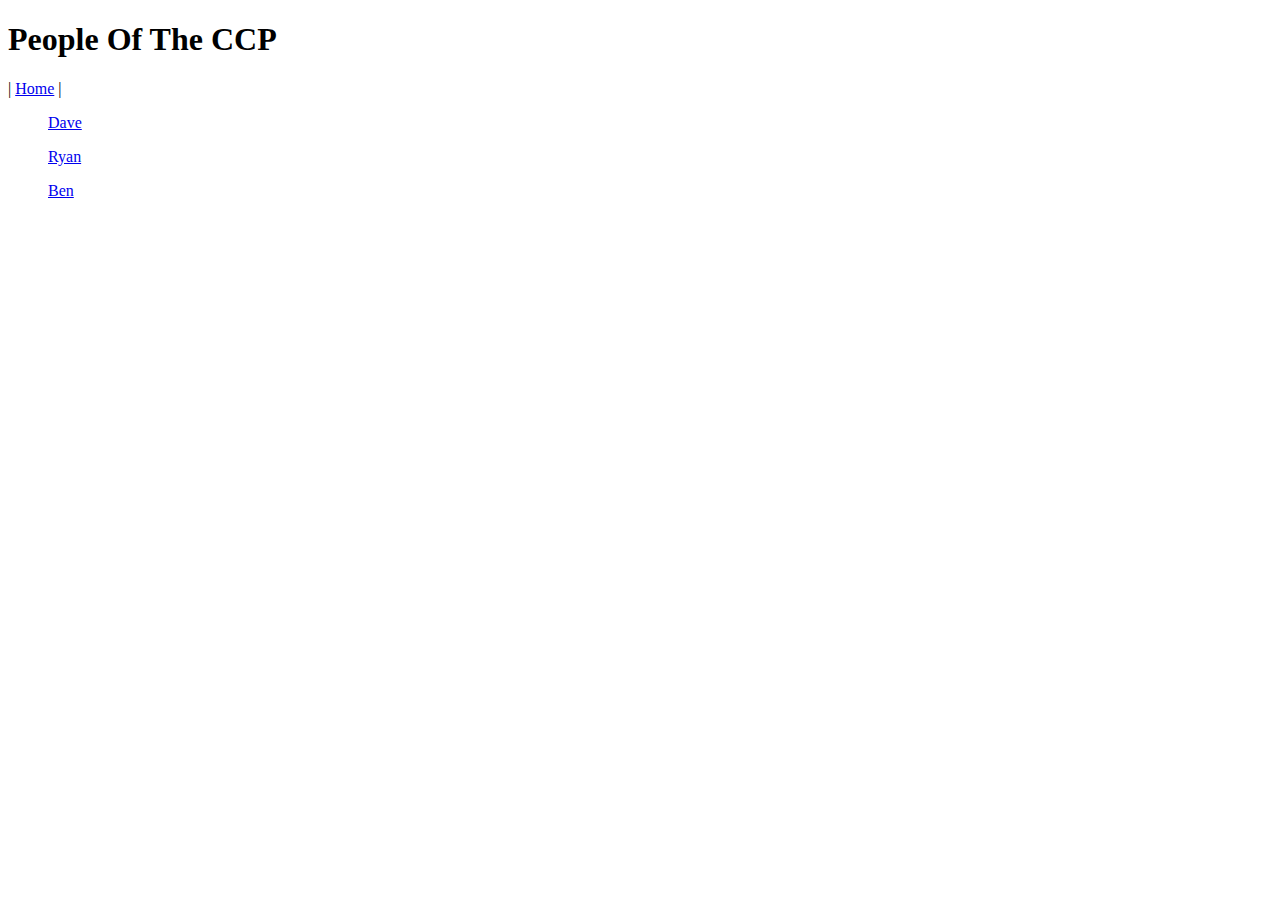
==== people/index.html @ aa726dad "Merge branch 'main' of github.com:fakefarm/code_and_coffee_with_people" ====
<!DOCTYPE html>
<html lang="en">
<head>
    <meta charset="UTF-8">
    <meta http-equiv="X-UA-Compatible" content="IE=edge">
    <meta name="viewport" content="width=device-width, initial-scale=1.0">
    <link rel="preconnect" href="https://fonts.googleapis.com">
    <link rel="preconnect" href="https://fonts.gstatic.com" crossorigin>
    <link href="https://fonts.googleapis.com/css2?family=Stalinist+One&display=swap" rel="stylesheet">
    <link rel="stylesheet" href="/style.css">
    <title>CCP | People</title>
</head>
<body>
    <div class="container">
            <div class="nav">
                <h1>People Of The CCP</h1>
            </div>
        </div>
        <div class="bottom-nav">
            <p class="top-p">| <a class="top-a" href="http://ccp.fakefarm.com/index.html">Home</a> |</p>
        </div>
    
    <div class="middle">
        <div class="list">
            <div class="top-bar"></div>
            <ul>
                <p class="lp"><a href="http://ccp.fakefarm.com/people/dadzoo/index.html">Dave</a></p>
                <p class="lp"><a href="http://ccp.fakefarm.com/people/RyanHeishman/index.html">Ryan</a></p>
                <p class="lp"><a href="http://ccp.fakefarm.com/people/BetaBroDraco/index.html">Ben</a></p>
            </ul>
        </div>
    </div>

</body>
</html>
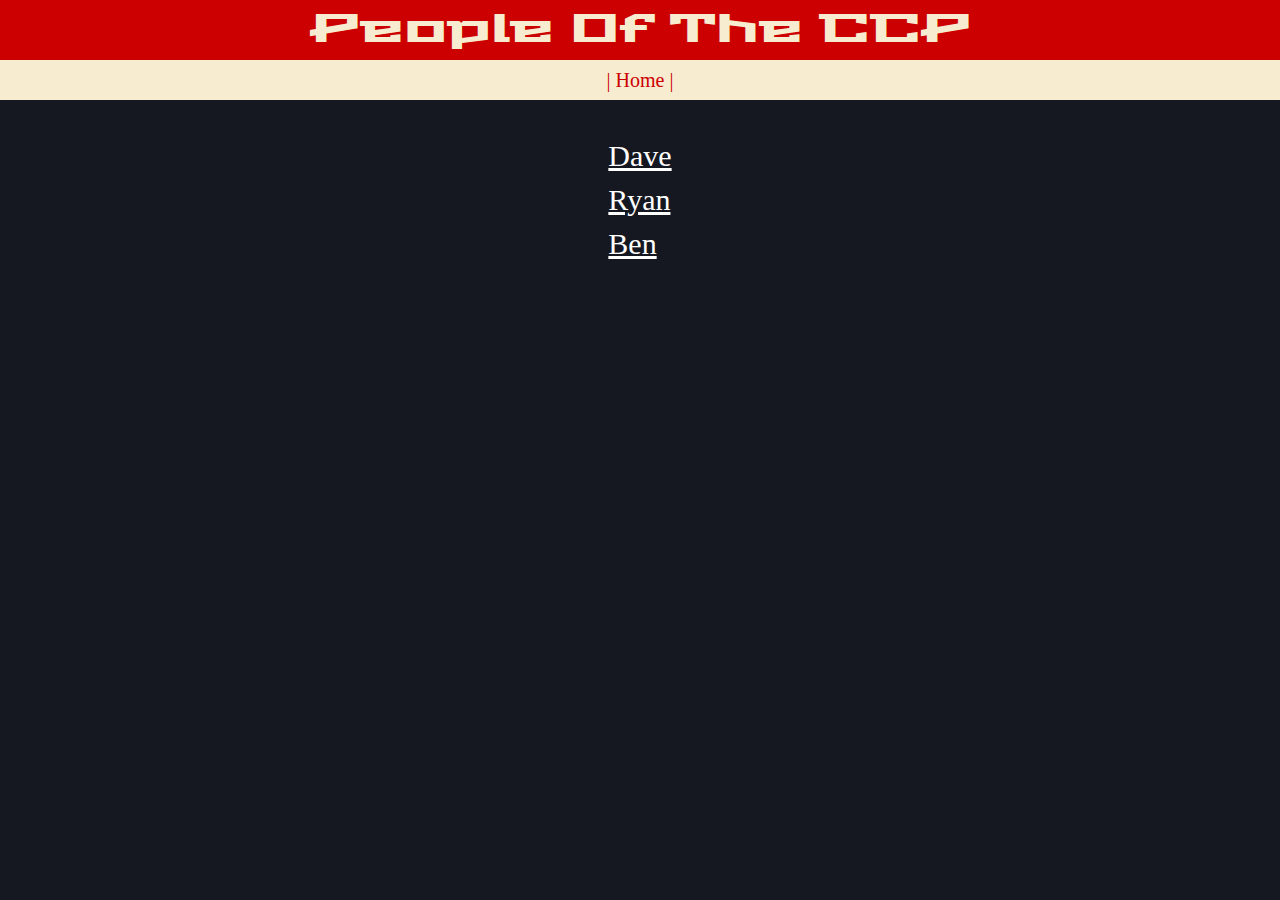
==== commit cf5d8c93: "fixed css path issue" ====
--- a/people/index.html
+++ b/people/index.html
@@ -7,7 +7,7 @@
     <link rel="preconnect" href="https://fonts.googleapis.com">
     <link rel="preconnect" href="https://fonts.gstatic.com" crossorigin>
     <link href="https://fonts.googleapis.com/css2?family=Stalinist+One&display=swap" rel="stylesheet">
-    <link rel="stylesheet" href="/style.css">
+    <link rel="stylesheet" href="./style.css">
     <title>CCP | People</title>
 </head>
 <body>
--- a/people/style.css
+++ b/people/style.css
@@ -0,0 +1,81 @@
+*{
+    margin: 0px;
+    padding: 0px;
+    font-weight: lighter;
+}
+body{
+    background-color: rgb(22, 24, 33);
+    width: 100%;
+    height: 750px;
+}
+
+.container{
+    display: flex;
+    justify-content: center;
+
+}
+
+h1{
+    font-size: 40px;
+    color: #f7ebd0;
+    font-family: 'Stalinist One', cursive;
+    
+}
+.nav{
+    display: flex;
+    justify-content: center;
+    align-items: center;
+    background-color: #cc0001;
+    width: 100%;
+    height: 60px;
+
+}
+
+.bottom-nav{
+    width: 100%;
+    height: 40px;
+    background-color: #f7ebd0;
+    display: flex;
+    justify-content: center;
+    align-items: center;
+}
+
+.middle{
+    width: 100%;
+    height: 200px;
+    display: flex;
+    justify-content: center;
+}
+
+.list{
+    width: 20%;
+    display: flex;
+    justify-content: center;
+    font-size: 30px;
+    height: 200px;
+    border-radius: 10%;
+    align-items: center;
+}
+
+a{
+    color: white;
+}
+ul{
+    margin: 20px;
+    align-items: center;
+}
+
+.lp{
+    margin: 10px;
+}
+
+.top-p{
+    color: #cc0001;
+    font-size: 20px;
+}
+
+.top-a{
+    color:  #cc0001;
+    font-size: 20px;
+    text-decoration: none;
+}